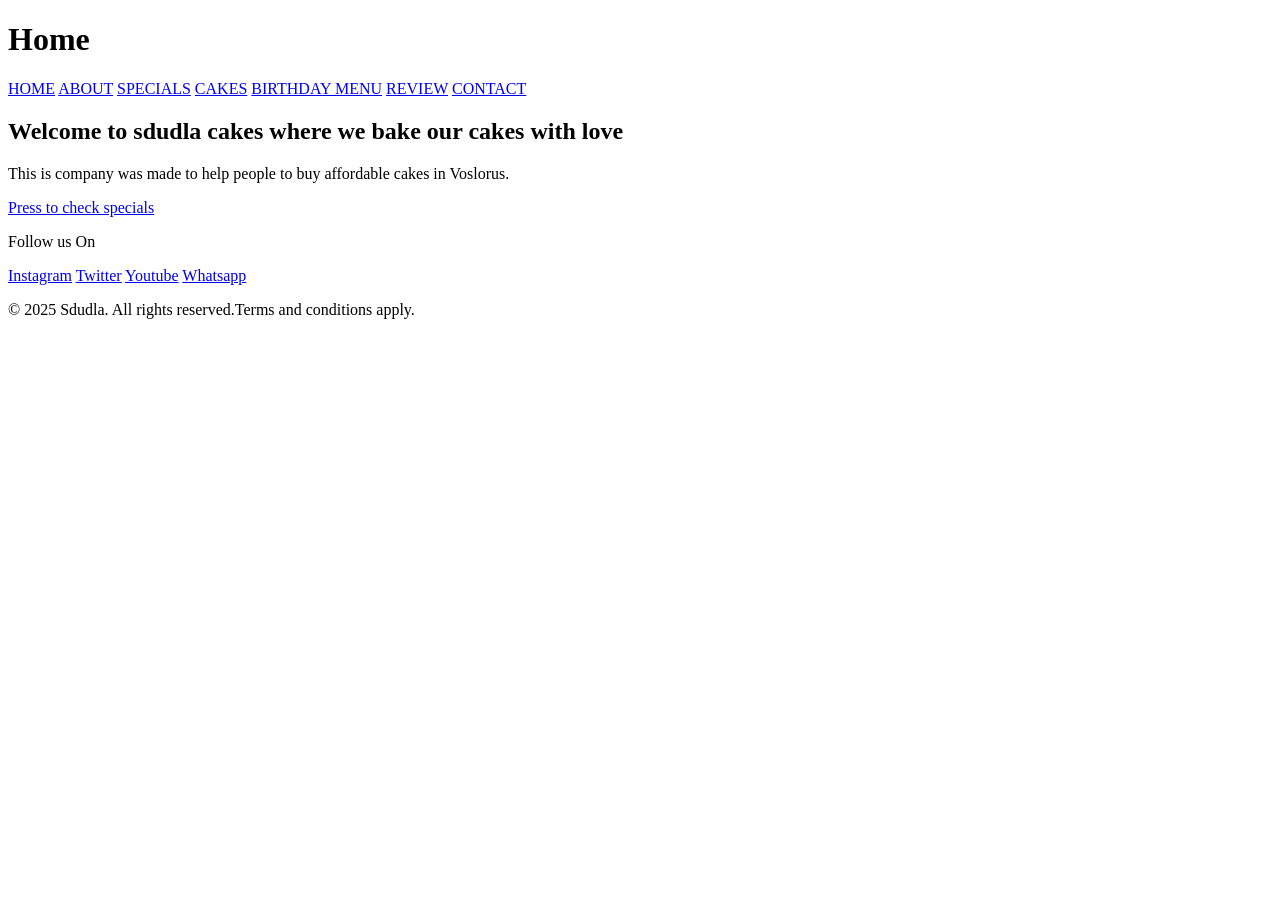
==== index.html @ 91568a06 "initial code" ====
<!DOCTYPE html>
<html lang="en">
<head>
    <meta charset="UTF-8">
    <meta name="viewport" content="width=device-width, initial-scale=1.0">
    <title>Sdudla Cakes</title>
    <link rel="stylesheet" href="style.css">
</head>
<body> 
    <header>
        <h1>Home</h1>
        <nav>
             <a href="index.html">HOME</a>
            <a href="about.html">ABOUT</a>
            <a href="specials.html">SPECIALS</a>
            <a href="cakes.html">CAKES</a>
            <a href="birthdaymenu.html">BIRTHDAY MENU</a>
            <a href="review.html">REVIEW</a>
            <a href="contact.html">CONTACT</a>
        </nav>
    </header>

    <section class="hero">
        <h2>Welcome to sdudla cakes where we bake our cakes with love </h2>
        <p> This is company was made to help people to buy affordable cakes in Voslorus.</p>
        <a class="cta" href="specials.html">Press to check specials</a>
    </section>
    <footer>
        <p> Follow us On</p>
        <a href="https://www.instagram.com/sdudla_cakes/" target="blank">Instagram</a>
        <a href="https:instagram.com/Sdudla Cakes" target="blank">Twitter</a>
        <a href="https://www.youtube.com/@SDUDLACAKES" target="blank">Youtube</a>
        <a href="https:whatsapp.com/Sdudla Cakes" target="blank">Whatsapp</a>

        <p> &copy; 2025 Sdudla. All rights reserved.Terms and conditions apply.</p>
    </footer>
</body>
</html>
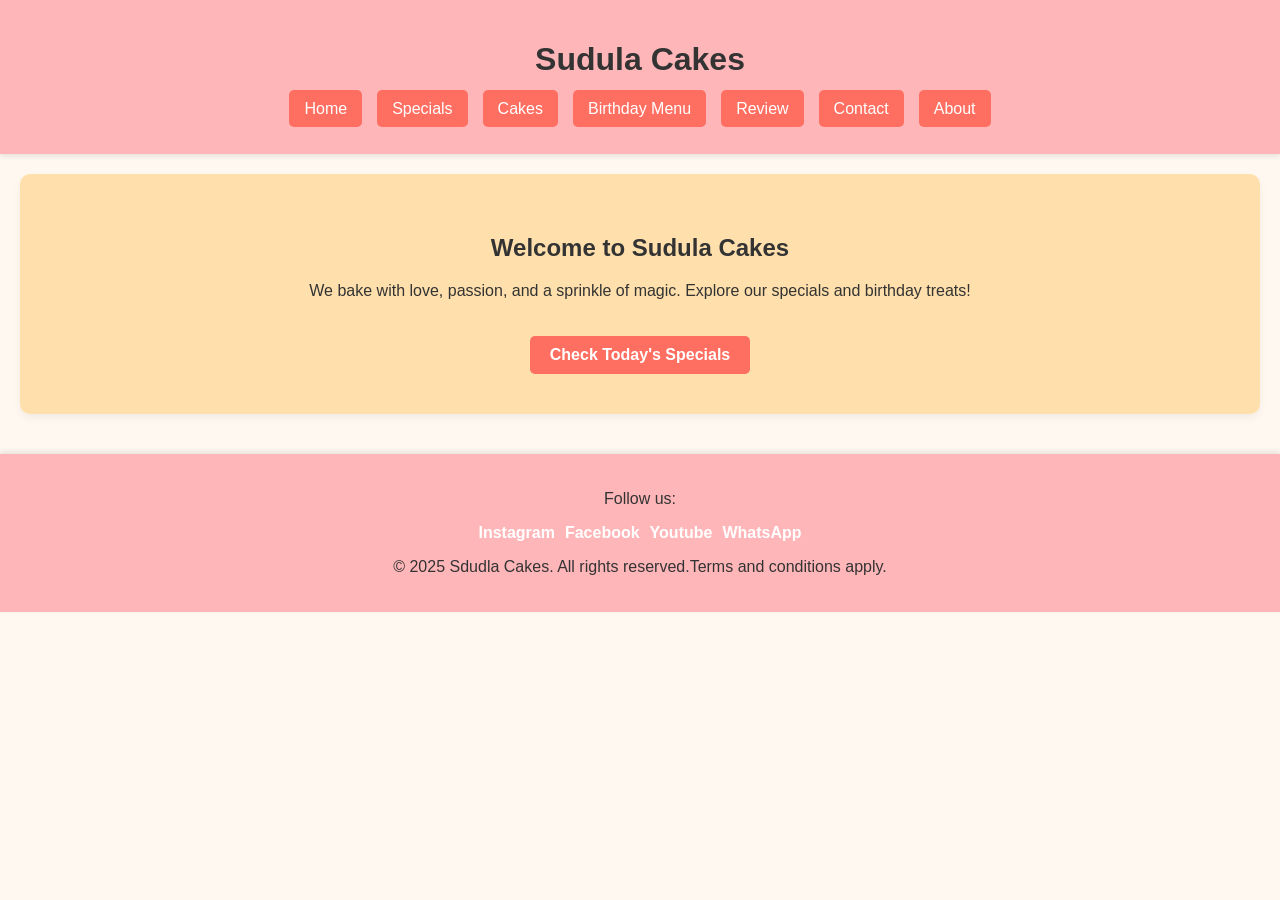
==== commit d28ff431: "updated Part 2" ====
--- a/index.html
+++ b/index.html
@@ -1,38 +1,49 @@
 <!DOCTYPE html>
 <html lang="en">
 <head>
-    <meta charset="UTF-8">
-    <meta name="viewport" content="width=device-width, initial-scale=1.0">
-    <title>Sdudla Cakes</title>
-    <link rel="stylesheet" href="style.css">
+  <meta charset="UTF-8" />
+  <meta name="viewport" content="width=device-width, initial-scale=1.0" />
+  <title>Sdudla Cakes</title>
+  <link rel="stylesheet" href="css/style.css" />
 </head>
-<body> 
-    <header>
-        <h1>Home</h1>
-        <nav>
-             <a href="index.html">HOME</a>
-            <a href="about.html">ABOUT</a>
-            <a href="specials.html">SPECIALS</a>
-            <a href="cakes.html">CAKES</a>
-            <a href="birthdaymenu.html">BIRTHDAY MENU</a>
-            <a href="review.html">REVIEW</a>
-            <a href="contact.html">CONTACT</a>
-        </nav>
-    </header>
+<body>
 
+  <!-- Header with Navigation -->
+  <header>
+    <h1>Sudula Cakes</h1>
+    <nav>
+      <ul>
+        <li><a href="index.html">Home</a></li>
+        <li><a href="specials.html" target="blank">Specials</a></li>
+        <li><a href="cakes.html" target="blank">Cakes</a></li>
+        <li><a href="birthdaymenu.html" target="blank">Birthday Menu</a></li>
+        <li><a href="review.html" target="blank">Review</a></li>
+        <li><a href="contact.html" target="blank">Contact</a></li>
+        <li><a href="about.html">About</a></li>
+      </ul>
+    </nav>
+  </header>
+
+  <!-- Hero Section -->
+  <main>
     <section class="hero">
-        <h2>Welcome to sdudla cakes where we bake our cakes with love </h2>
-        <p> This is company was made to help people to buy affordable cakes in Voslorus.</p>
-        <a class="cta" href="specials.html">Press to check specials</a>
+      <h2>Welcome to Sudula Cakes</h2>
+      <p>We bake with love, passion, and a sprinkle of magic. Explore our specials and birthday treats!</p>
+      <a href="specials.html" class="cta">Check Today's Specials</a>
     </section>
-    <footer>
-        <p> Follow us On</p>
-        <a href="https://www.instagram.com/sdudla_cakes/" target="blank">Instagram</a>
-        <a href="https:instagram.com/Sdudla Cakes" target="blank">Twitter</a>
-        <a href="https://www.youtube.com/@SDUDLACAKES" target="blank">Youtube</a>
-        <a href="https:whatsapp.com/Sdudla Cakes" target="blank">Whatsapp</a>
+  </main>
 
-        <p> &copy; 2025 Sdudla. All rights reserved.Terms and conditions apply.</p>
-    </footer>
+  <!-- Footer -->
+  <footer>
+    <p>Follow us:</p>
+    <ul>
+      <li><a href="https://www.instagram.com/sdudla_cakes/" target="_blank">Instagram</a></li>
+      <li><a href="https://www.facebook.com/sdudla_cakes" target="_blank">Facebook</a></li>
+      <li><a href="https://www.youtube.com/@SDUDLACAKES" target="blank">Youtube</a></li>
+      <li><a href="https://wa.me/9706028123" target="_blank">WhatsApp</a></li>
+    </ul>
+    <p> &copy; 2025 Sdudla Cakes. All rights reserved.Terms and conditions apply.</p>
+  </footer>
+
 </body>
 </html>
--- a/css/style.css
+++ b/css/style.css
@@ -0,0 +1,279 @@
+/* Base Styles */
+body {
+  font-family: 'Segoe UI', sans-serif;
+  margin: 0;
+  padding: 0;
+  background-color: #fff8f0; /* Creamy white */
+  color: #333;
+}
+
+/* Header */
+header {
+  background-color: #ffb6b9; /* Soft pink */
+  padding: 20px;
+  text-align: center;
+  box-shadow: 0 2px 5px rgba(0,0,0,0.1);
+}
+
+nav ul {
+  list-style: none;
+  padding: 0;
+  display: flex;
+  justify-content: center;
+  gap: 15px;
+  flex-wrap: wrap;
+}
+
+nav a {
+  text-decoration: none;
+  color: #fff;
+  background-color: #ff6f61; /* Coral accent */
+  padding: 10px 15px;
+  border-radius: 5px;
+  transition: background-color 0.3s ease;
+}
+
+nav a:hover {
+  background-color: #e85c50;
+}
+
+/* Hero Section */
+.hero {
+  padding: 40px;
+  text-align: center;
+  background-color: #ffe0ac; /* Warm peach */
+  border-radius: 10px;
+  margin: 20px;
+  box-shadow: 0 4px 8px rgba(0,0,0,0.05);
+}
+
+.cta {
+  display: inline-block;
+  margin-top: 20px;
+  padding: 10px 20px;
+  background-color: #ff6f61;
+  color: white;
+  text-decoration: none;
+  border-radius: 5px;
+  font-weight: bold;
+}
+
+.cta:hover {
+  background-color: #e85c50;
+}
+
+/* Footer */
+footer {
+  background-color: #ffb6b9;
+  padding: 20px;
+  text-align: center;
+  margin-top: 40px;
+  box-shadow: 0 -2px 5px rgba(0,0,0,0.1);
+}
+
+footer ul {
+  list-style: none;
+  padding: 0;
+  display: flex;
+  justify-content: center;
+  gap: 10px;
+  flex-wrap: wrap;
+}
+
+footer a {
+  color: white;
+  text-decoration: none;
+  font-weight: bold;
+}
+
+footer a:hover {
+  text-decoration: underline;
+}
+
+/* Form Styling */
+form {
+  max-width: 500px;
+  margin: 0 auto;
+  background-color: #fff;
+  padding: 20px;
+  border-radius: 10px;
+  box-shadow: 0 4px 8px rgba(0,0,0,0.05);
+}
+
+input, textarea {
+  width: 100%;
+  padding: 10px;
+  margin-top: 10px;
+  margin-bottom: 20px;
+  border: 1px solid #ccc;
+  border-radius: 5px;
+}
+
+button {/* Base Styles */
+body {
+  font-family: 'Segoe UI', sans-serif;
+  margin: 0;
+  padding: 0;
+  background-color: #fff8f0; /* Creamy white */
+  color: #333;
+}
+
+/* Header */
+header {
+  background-color: #ffb6b9; /* Soft pink */
+  padding: 20px;
+  text-align: center;
+  box-shadow: 0 2px 5px #d3d3d3; /* Light gray shadow */
+}
+
+nav ul {
+  list-style: none;
+  padding: 0;
+  display: flex;
+  justify-content: center;
+  gap: 15px;
+  flex-wrap: wrap;
+}
+
+nav a {
+  text-decoration: none;
+  color: #fff;
+  background-color: #ff6f61; /* Coral accent */
+  padding: 10px 15px;
+  border-radius: 5px;
+  transition: background-color 0.3s ease;
+}
+
+nav a:hover {
+  background-color: #e85c50;
+}
+
+/* Hero Section */
+.hero {
+  padding: 40px;
+  text-align: center;
+  background-color: #ffe0ac; /* Warm peach */
+  border-radius: 10px;
+  margin: 20px;
+  box-shadow: 0 4px 8px #e0e0e0; /* Soft gray shadow */
+}
+
+.cta {
+  display: inline-block;
+  margin-top: 20px;
+  padding: 10px 20px;
+  background-color: #ff6f61;
+  color: white;
+  text-decoration: none;
+  border-radius: 5px;
+  font-weight: bold;
+}
+
+.cta:hover {
+  background-color: #e85c50;
+}
+
+/* Footer */
+footer {
+  background-color: #ffb6b9;
+  padding: 20px;
+  text-align: center;
+  margin-top: 40px;
+  box-shadow: 0 -2px 5px #d3d3d3; /* Light gray shadow */
+}
+
+footer ul {
+  list-style: none;
+  padding: 0;
+  display: flex;
+  justify-content: center;
+  gap: 10px;
+  flex-wrap: wrap;
+}
+
+footer a {
+  color: white;
+  text-decoration: none;
+  font-weight: bold;
+}
+
+footer a:hover {
+  text-decoration: underline;
+}
+
+/* Form Styling */
+form {
+  max-width: 500px;
+  margin: 0 auto;
+  background-color: #fff;
+  padding: 20px;
+  border-radius: 10px;
+  box-shadow: 0 4px 8px #e0e0e0; /* Soft gray shadow */
+}
+
+input, textarea {
+  width: 100%;
+  padding: 10px;
+  margin-top: 10px;
+  margin-bottom: 20px;
+  border: 1px solid #ccc;
+  border-radius: 5px;
+}
+
+button {
+  background-color: #ff6f61;
+  color: white;
+  padding: 10px 20px;
+  border: none;
+  border-radius: 5px;
+  cursor: pointer;
+}
+
+button:hover {
+  background-color: #e85c50;
+}
+
+/* Responsive Design */
+@media (max-width: 768px) {
+  nav ul {
+    flex-direction: column;
+    align-items: center;
+  }
+
+  .hero {
+    margin: 10px;
+    padding: 20px;
+  }
+
+  form {
+    padding: 15px;
+  }
+}
+  background-color: #ff6f61;
+  color: white;
+  padding: 10px 20px;
+  border: none;
+  border-radius: 5px;
+  cursor: pointer;
+}
+
+button:hover {
+  background-color: #e85c50;
+}
+
+/* Responsive Design */
+@media (max-width: 768px) {
+  nav ul {
+    flex-direction: column;
+    align-items: center;
+  }
+
+  .hero {
+    margin: 10px;
+    padding: 20px;
+  }
+
+  form {
+    padding: 15px;
+  }
+}
